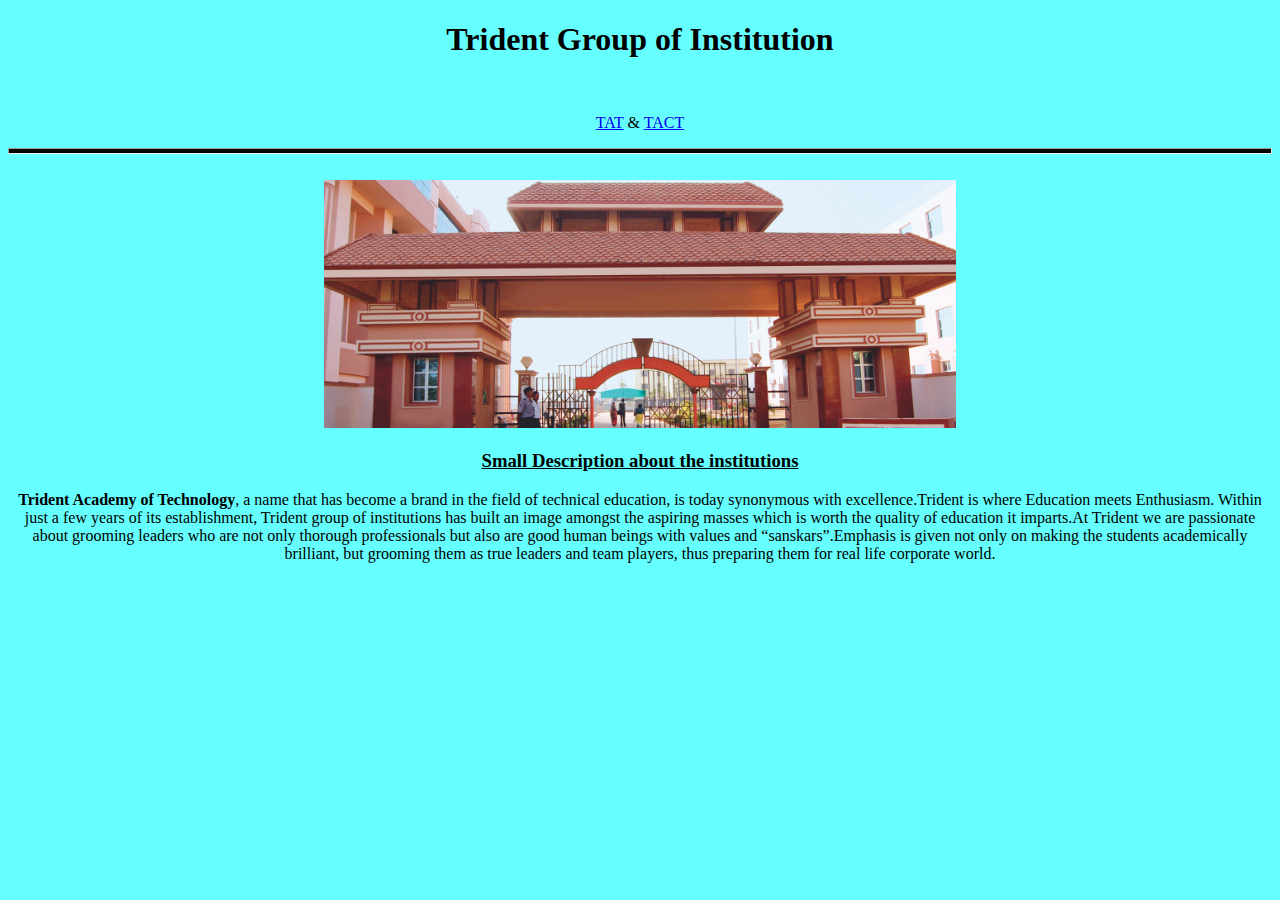
==== index.html @ 31832a0a "new" ====
<!DOCTYPE html>
<html>
    <head>
        <title>Trident Institute</title>
    </head>
    <body bgcolor=#66ffff>
        <center>
        <h1  >Trident Group of Institution</h1><br>
        <p >
            <a href="https://trident.ac.in/" title="Trident Academy of Technology">TAT</a> & <a href="https://tact.ac.in/" title="Trident Academy of Creative Technology">TACT</a>
        </p>
        <hr style="height: 4px;background-color: black;"><br>
        
        <img src="tat.jpg"  height="50%" width="50%"  alt="trident" title="Trident front view" >
        <h3><u>Small Description about the institutions</u></h3>
        <p ><b>Trident Academy of Technology</b>, a name that has become a brand in the field of technical education,
             is today synonymous with excellence.Trident is where Education meets Enthusiasm. Within just a few 
             years of its establishment, Trident group of institutions has built an image amongst the aspiring masses
              which is worth the quality of education it imparts.At Trident we are passionate about grooming leaders who
               are not only thorough professionals but also are good human beings with values and “sanskars”.Emphasis is
                given not only on making the students academically brilliant, but grooming them as true leaders and team players,
                 thus preparing them for real life corporate world.</p>
    </center>






    </body>
</html>
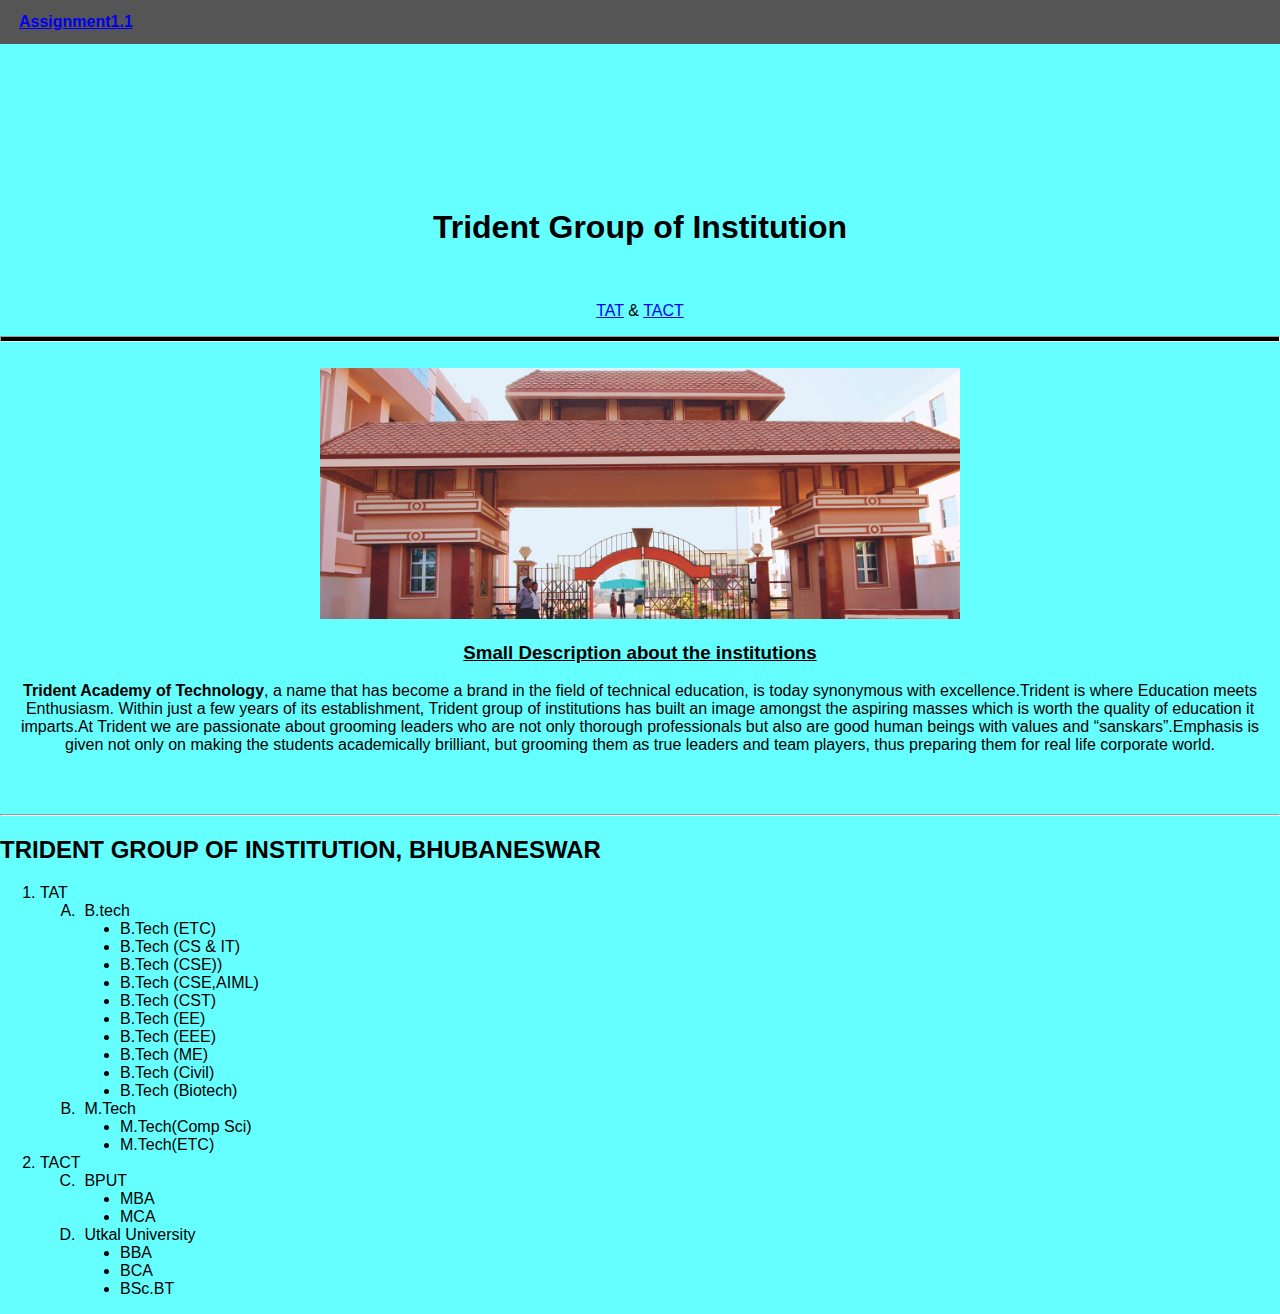
==== commit 04f07307: "new" ====
--- a/index.html
+++ b/index.html
@@ -1,9 +1,18 @@
 <!DOCTYPE html>
 <html>
     <head>
-        <title>Trident Institute</title>
+        <meta name="viewport" content="width=device-width, initial-scale=1">
+        <title>Trident Group of Institution</title>
+        <link rel="stylesheet" href="style.css">
+        
     </head>
     <body bgcolor=#66ffff>
+        <div class="header" id="myHeader">
+            <table>
+                <th><a href="Assignment1.1.html">Assignment1.1</a></th>
+            </table>
+          </div>
+        <br><br><br><br><br><br><br><br>
         <center>
         <h1  >Trident Group of Institution</h1><br>
         <p >
@@ -21,11 +30,59 @@
                 given not only on making the students academically brilliant, but grooming them as true leaders and team players,
                  thus preparing them for real life corporate world.</p>
     </center>
+    <br><br>
+    <hr>
+    <h2>TRIDENT GROUP OF INSTITUTION, BHUBANESWAR</h2>
+    <ol type="1">
+        <li>
+            TAT
+            <ol type="A">
+                <li>
+                    &nbsp;B.tech
+                    <ul type="disc">
+                        <li>B.Tech (ETC)</li>
+                        <li>B.Tech (CS & IT)</li>
+                        <li>B.Tech (CSE))</li>
+                        <li>B.Tech (CSE,AIML)</li>
+                        <li>B.Tech (CST)</li>
+                        <li>B.Tech (EE)</li>
+                        <li>B.Tech (EEE)</li>
+                        <li>B.Tech (ME)</li>
+                        <li>B.Tech (Civil)</li>
+                        <li>B.Tech (Biotech)</li>
+                    </ul>
+                </li>
+                <li>
+                    &nbsp;M.Tech
+                    <ul type="disc">
+                        <li>M.Tech(Comp Sci)</li>
+                        <li>M.Tech(ETC)</li>
+                    </ul>
+                </li>
+            </ol>
+        </li>
+        <li>
+            TACT
+            <ol type="A" start="3">
+                <li>
+                    &nbsp;BPUT
+                <ul type="disc">
+                    <li>MBA</li>
+                    <li>MCA</li>
+                </ul>
+                </li>
+                <li>
+                    &nbsp;Utkal University
+                    <ul type="disc">
+                        <li>BBA</li>
+                        <li>BCA</li>
+                        <li>BSc.BT</li>
+                    </ul>
+                </li>
+            </ol>
+        </li>
 
-
-
-
-
-
+    </ol>
+        <script src="javascript.js"></script>
     </body>
 </html>--- a/style.css
+++ b/style.css
@@ -0,0 +1,30 @@
+body {
+  margin: 0;
+  font-family: Arial, Helvetica, sans-serif;
+}
+
+.top-container {
+  background-color: #f1f1f1;
+  padding: 30px;
+  text-align: center;
+}
+
+.header {
+  padding: 10px 16px;
+  background: #555;
+  color: #f1f1f1;
+}
+
+.content {
+  padding: 16px;
+}
+
+.sticky {
+  position: fixed;
+  top: 0;
+  width: 100%;
+}
+
+.sticky + .content {
+  padding-top: 102px;
+}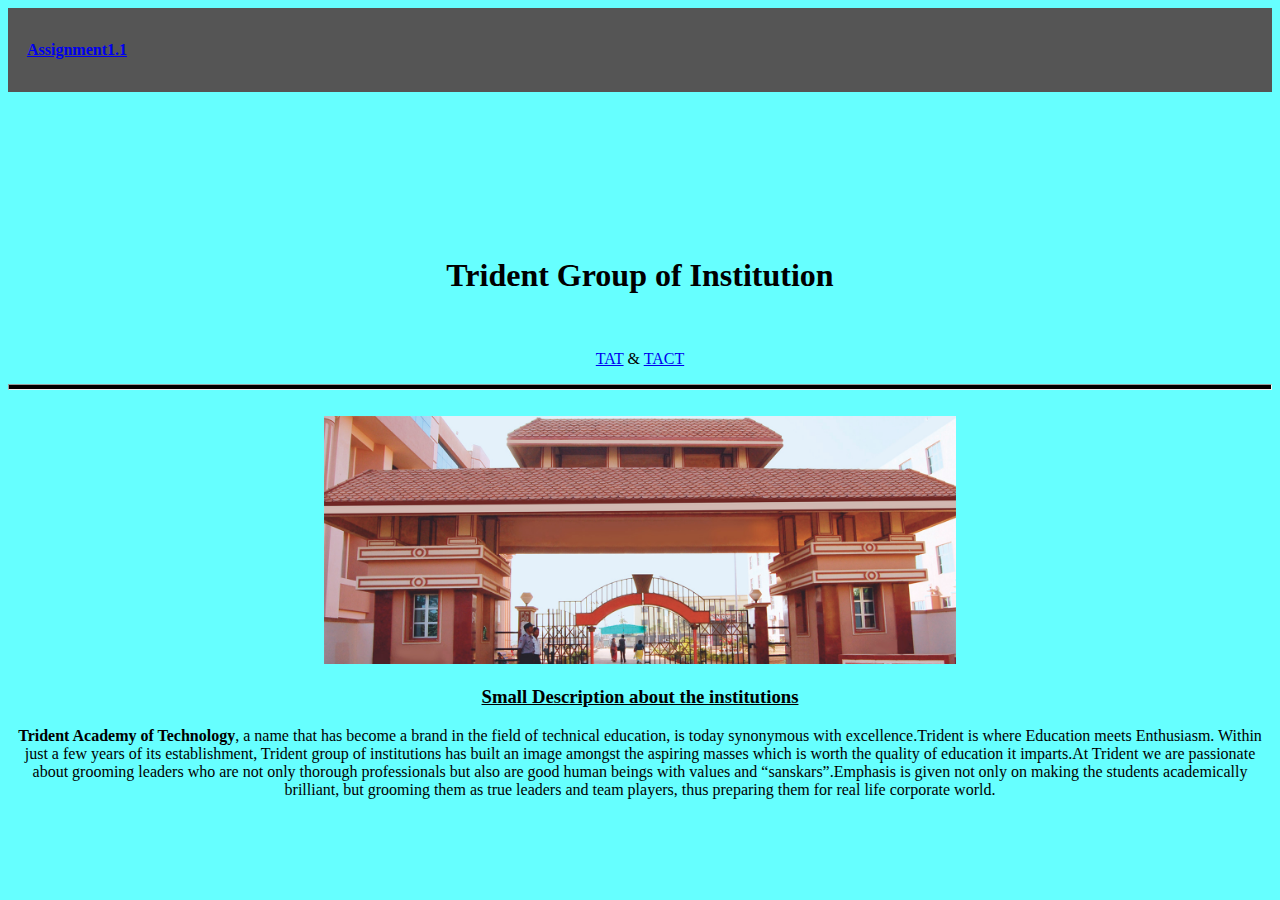
==== commit f66cea1a: "del" ====
--- a/index.html
+++ b/index.html
@@ -31,58 +31,7 @@
                  thus preparing them for real life corporate world.</p>
     </center>
     <br><br>
-    <hr>
-    <h2>TRIDENT GROUP OF INSTITUTION, BHUBANESWAR</h2>
-    <ol type="1">
-        <li>
-            TAT
-            <ol type="A">
-                <li>
-                    &nbsp;B.tech
-                    <ul type="disc">
-                        <li>B.Tech (ETC)</li>
-                        <li>B.Tech (CS & IT)</li>
-                        <li>B.Tech (CSE))</li>
-                        <li>B.Tech (CSE,AIML)</li>
-                        <li>B.Tech (CST)</li>
-                        <li>B.Tech (EE)</li>
-                        <li>B.Tech (EEE)</li>
-                        <li>B.Tech (ME)</li>
-                        <li>B.Tech (Civil)</li>
-                        <li>B.Tech (Biotech)</li>
-                    </ul>
-                </li>
-                <li>
-                    &nbsp;M.Tech
-                    <ul type="disc">
-                        <li>M.Tech(Comp Sci)</li>
-                        <li>M.Tech(ETC)</li>
-                    </ul>
-                </li>
-            </ol>
-        </li>
-        <li>
-            TACT
-            <ol type="A" start="3">
-                <li>
-                    &nbsp;BPUT
-                <ul type="disc">
-                    <li>MBA</li>
-                    <li>MCA</li>
-                </ul>
-                </li>
-                <li>
-                    &nbsp;Utkal University
-                    <ul type="disc">
-                        <li>BBA</li>
-                        <li>BCA</li>
-                        <li>BSc.BT</li>
-                    </ul>
-                </li>
-            </ol>
-        </li>
-
-    </ol>
+    
         <script src="javascript.js"></script>
     </body>
 </html>--- a/style.css
+++ b/style.css
@@ -1,30 +1,25 @@
-body {
-  margin: 0;
-  font-family: Arial, Helvetica, sans-serif;
-}
-
-.top-container {
-  background-color: #f1f1f1;
-  padding: 30px;
-  text-align: center;
-}
-
+/* Style the header */
 .header {
-  padding: 10px 16px;
+  padding: 30px 16px;
   background: #555;
   color: #f1f1f1;
 }
 
+/* Page content */
 .content {
-  padding: 16px;
+  padding: 30px;
 }
 
+/* The sticky class is added to the header with JS when it reaches its scroll position */
 .sticky {
   position: fixed;
   top: 0;
   width: 100%;
+  height: 70px;
+  
 }
 
+/* Add some top padding to the page content to prevent sudden quick movement (as the header gets a new position at the top of the page (position:fixed and top:0) */
 .sticky + .content {
-  padding-top: 102px;
+  padding-top: 82px;
 }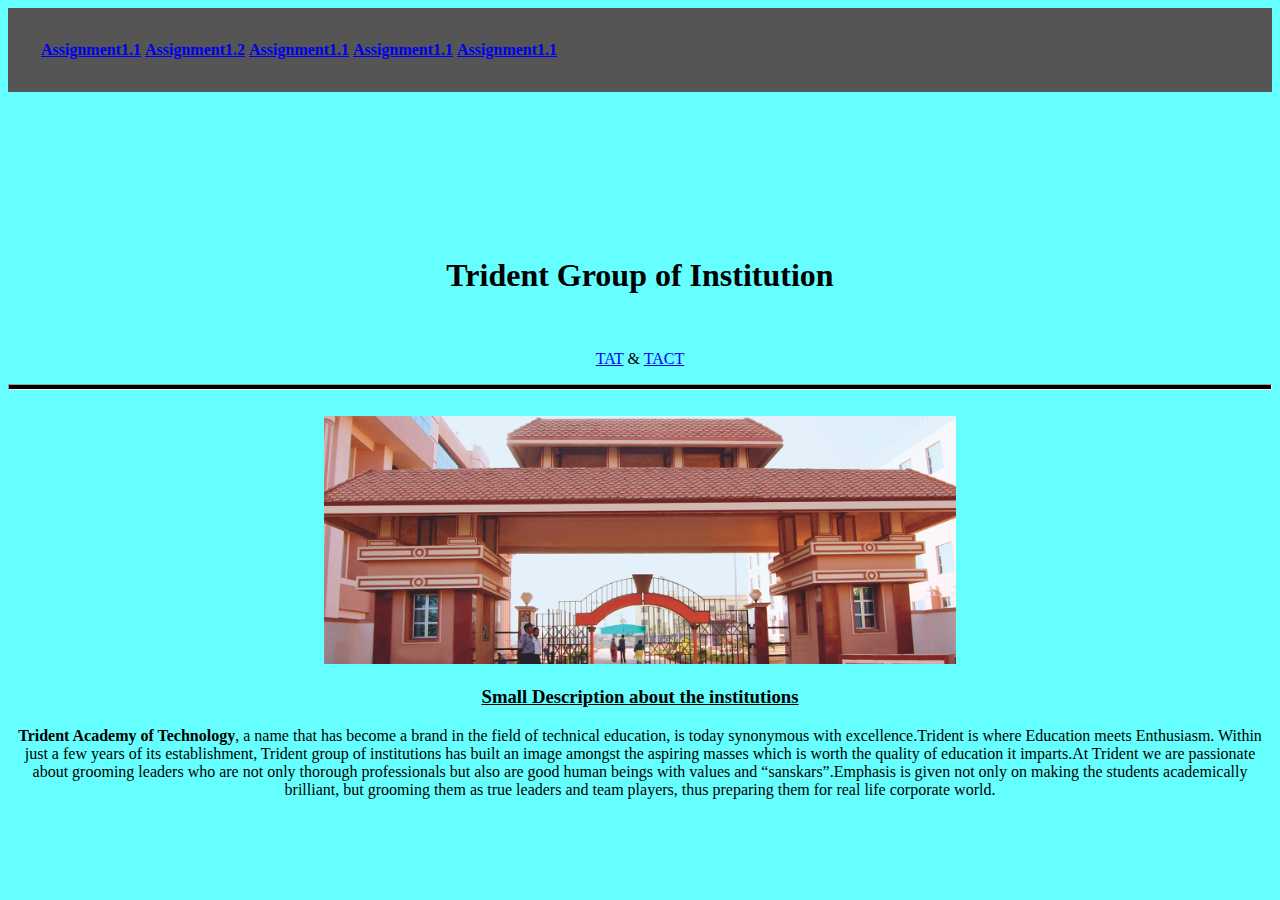
==== commit d3c83425: "1.2" ====
--- a/index.html
+++ b/index.html
@@ -9,6 +9,10 @@
     <body bgcolor=#66ffff>
         <div class="header" id="myHeader">
             <table>
+                <th><a href="index.html">Assignment1.1</a></th>
+                <th><a href="Assignment1.2.html">Assignment1.2</a></th>
+                <th><a href="Assignment1.2.html">Assignment1.1</a></th>
+                <th><a href="Assignment1.1.html">Assignment1.1</a></th>
                 <th><a href="Assignment1.1.html">Assignment1.1</a></th>
             </table>
           </div>
--- a/style.css
+++ b/style.css
@@ -1,6 +1,6 @@
 /* Style the header */
 .header {
-  padding: 30px 16px;
+  padding: 30px;
   background: #555;
   color: #f1f1f1;
 }
@@ -15,8 +15,6 @@
   position: fixed;
   top: 0;
   width: 100%;
-  height: 70px;
-  
 }
 
 /* Add some top padding to the page content to prevent sudden quick movement (as the header gets a new position at the top of the page (position:fixed and top:0) */
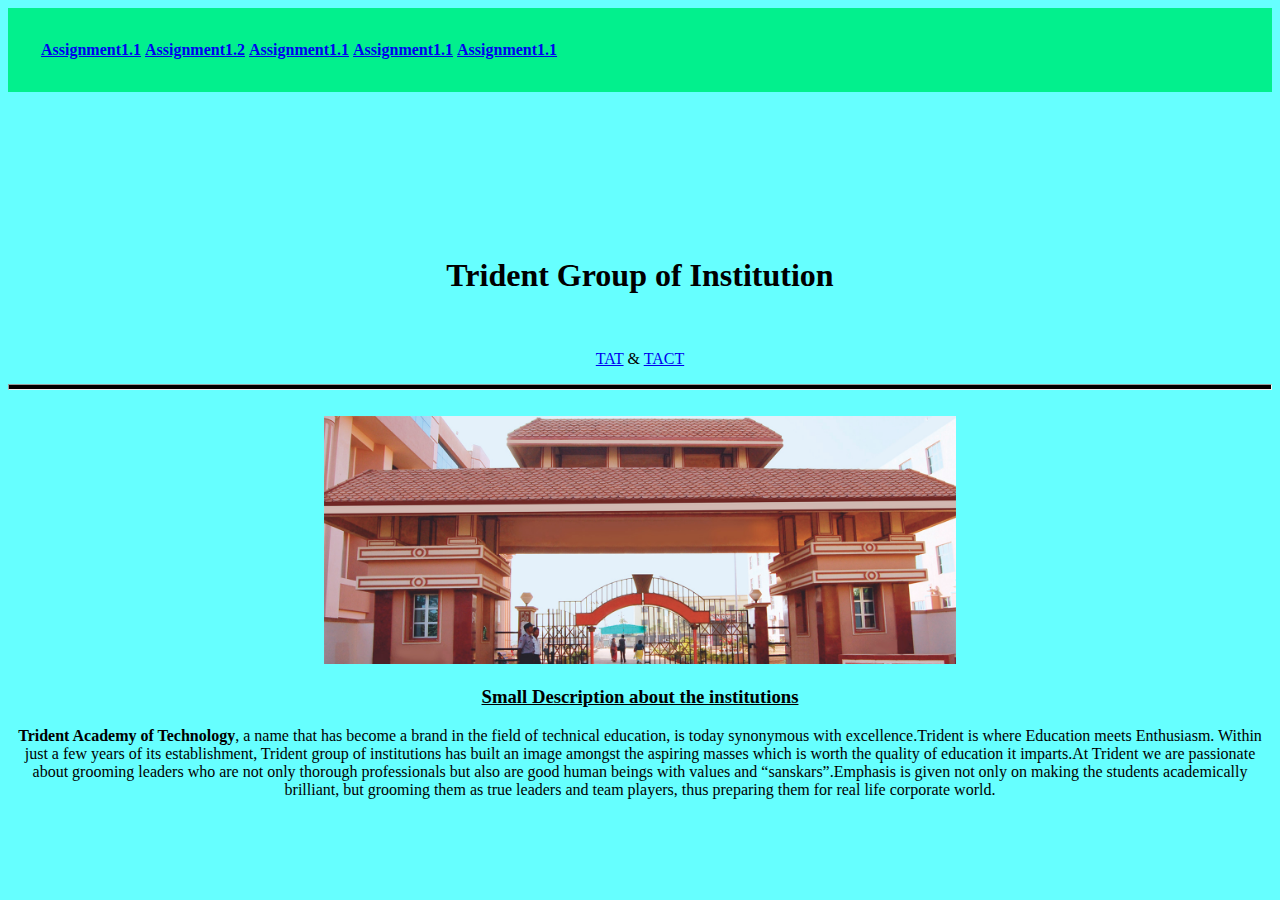
==== commit a628d8fc: "k" ====
--- a/index.html
+++ b/index.html
@@ -10,7 +10,7 @@
         <div class="header" id="myHeader">
             <table>
                 <th><a href="index.html">Assignment1.1</a></th>
-                <th><a href="Assignment1.2.html">Assignment1.2</a></th>
+                <th><a href="Assignment12.html">Assignment1.2</a></th>
                 <th><a href="Assignment1.2.html">Assignment1.1</a></th>
                 <th><a href="Assignment1.1.html">Assignment1.1</a></th>
                 <th><a href="Assignment1.1.html">Assignment1.1</a></th>
--- a/style.css
+++ b/style.css
@@ -1,7 +1,7 @@
 /* Style the header */
 .header {
   padding: 30px;
-  background: #555;
+  background: rgb(2, 240, 141);
   color: #f1f1f1;
 }
 
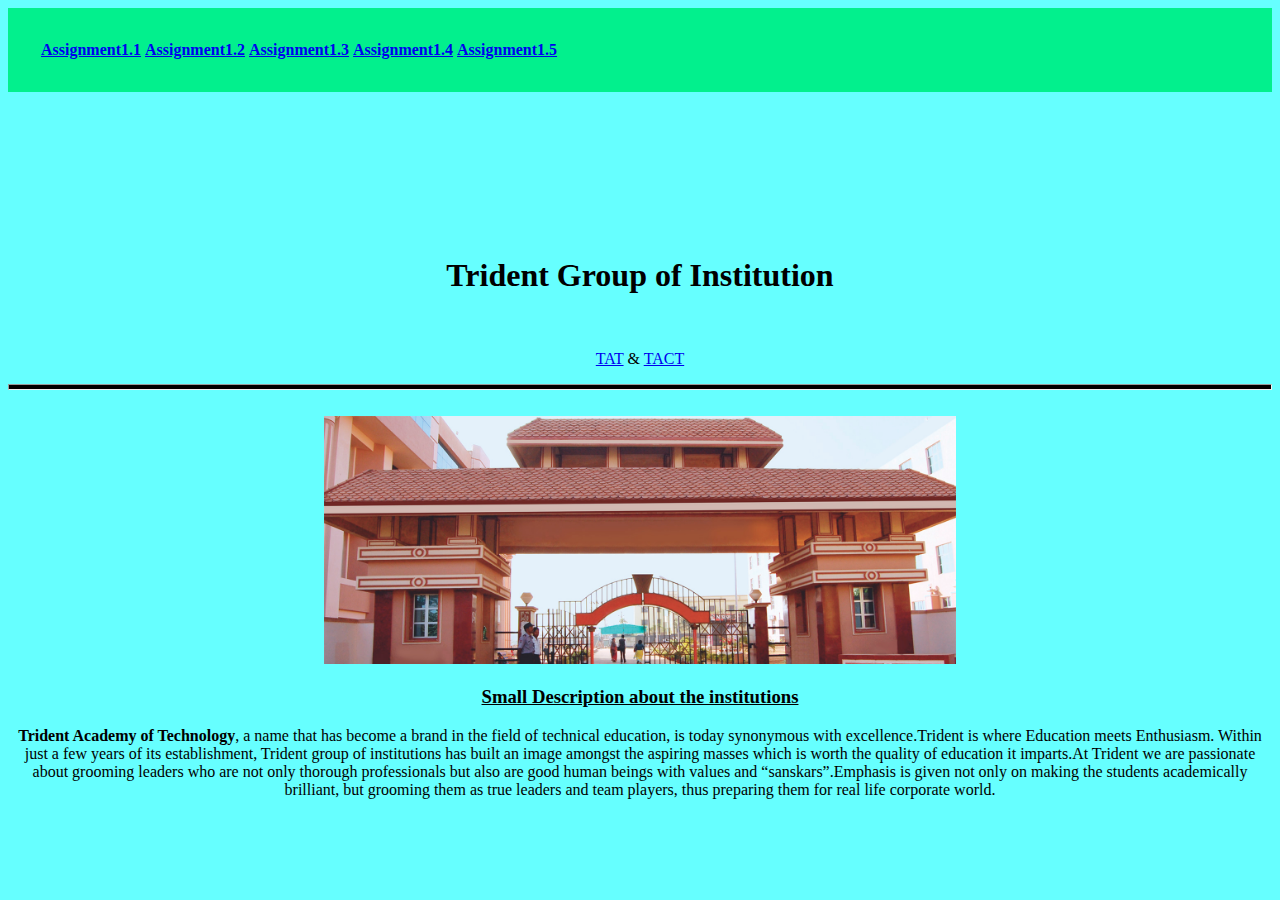
==== commit 255c842a: "last" ====
--- a/index.html
+++ b/index.html
@@ -10,10 +10,10 @@
         <div class="header" id="myHeader">
             <table>
                 <th><a href="index.html">Assignment1.1</a></th>
-                <th><a href="Assignment12.html">Assignment1.2</a></th>
-                <th><a href="Assignment1.2.html">Assignment1.1</a></th>
-                <th><a href="Assignment1.1.html">Assignment1.1</a></th>
-                <th><a href="Assignment1.1.html">Assignment1.1</a></th>
+                <th><a href="a1q2.html">Assignment1.2</a></th>
+                <th><a href="a1q3.html">Assignment1.3</a></th>
+                <th><a href="a1q4.html">Assignment1.4</a></th>
+                <th><a href="a1q5.html">Assignment1.5</a></th>
             </table>
           </div>
         <br><br><br><br><br><br><br><br>
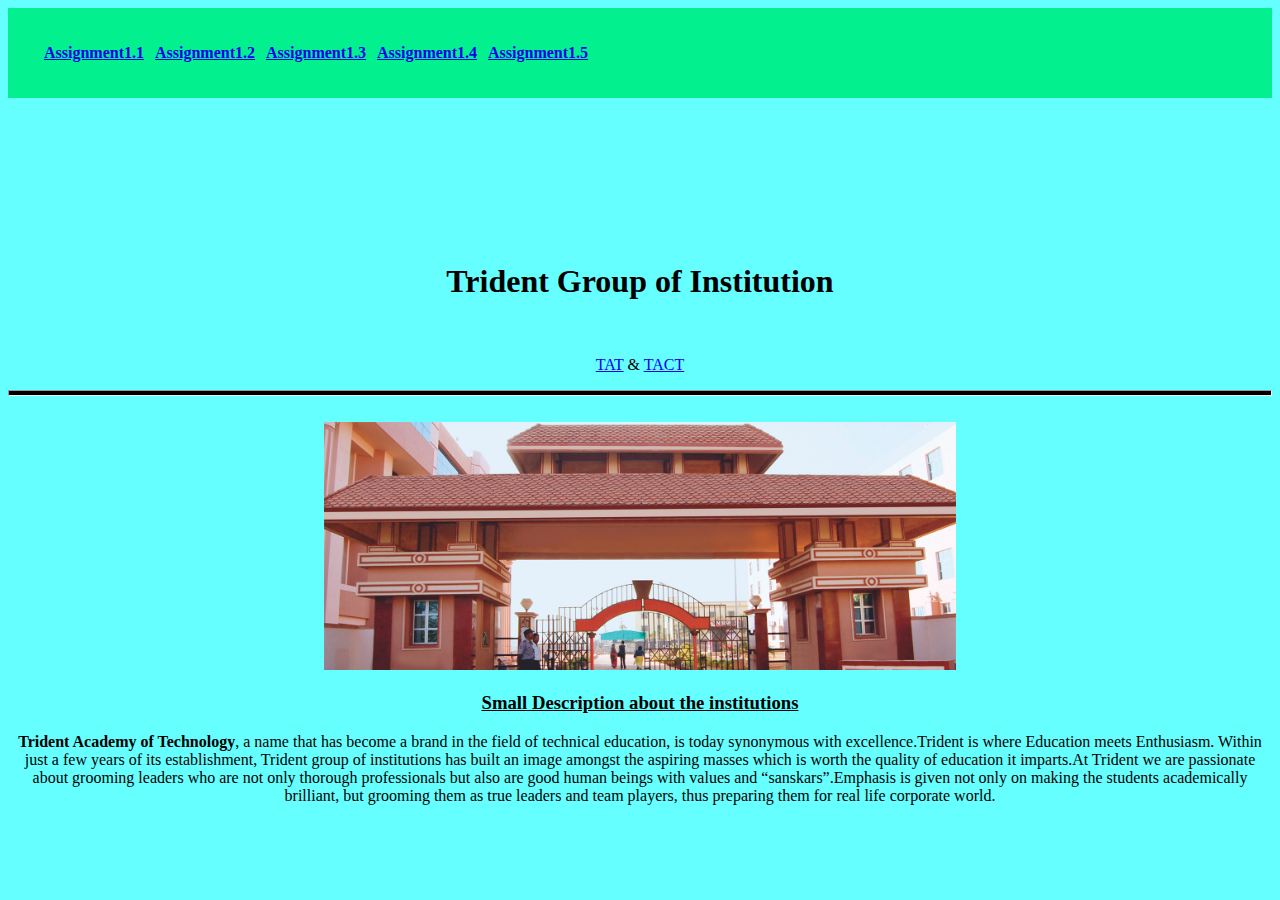
==== commit 7e48d66e: "n" ====
--- a/index.html
+++ b/index.html
@@ -8,7 +8,7 @@
     </head>
     <body bgcolor=#66ffff>
         <div class="header" id="myHeader">
-            <table>
+            <table cellspacing="1" cellpadding="5">
                 <th><a href="index.html">Assignment1.1</a></th>
                 <th><a href="a1q2.html">Assignment1.2</a></th>
                 <th><a href="a1q3.html">Assignment1.3</a></th>
--- a/style.css
+++ b/style.css
@@ -2,7 +2,7 @@
 .header {
   padding: 30px;
   background: rgb(2, 240, 141);
-  color: #f1f1f1;
+  color: #f50606;
 }
 
 /* Page content */
